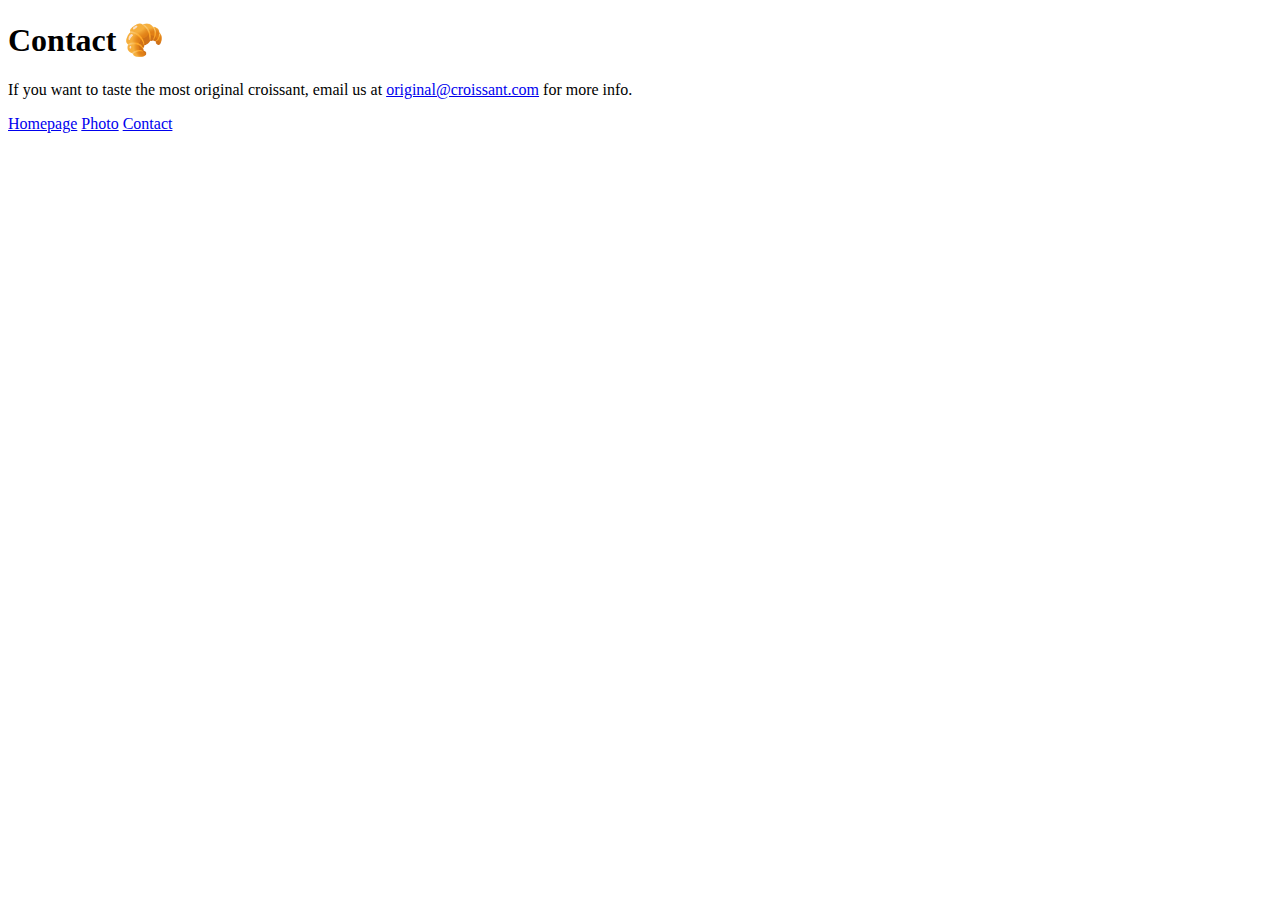
==== contact.html @ b08e7929 "HTML Structure" ====
<!DOCTYPE html>
<html lang="en">
  <head>
    <meta charset="UTF-8" />
    <meta name="viewport" content="width=<<device-width>>, initial-scale=1.0" />
    <title>Croissant</title>
  </head>
  <body>
    <h1>Contact 🥐</h1>
    <p>
      If you want to taste the most original croissant, email us at
      <a href="mailto:original@croissant.com">original@croissant.com</a> for
      more info.
    </p>
    <a href="index.html">Homepage</a>
    <a href="photo.html">Photo</a>
    <a href="contact.html">Contact</a>
  </body>
</html>
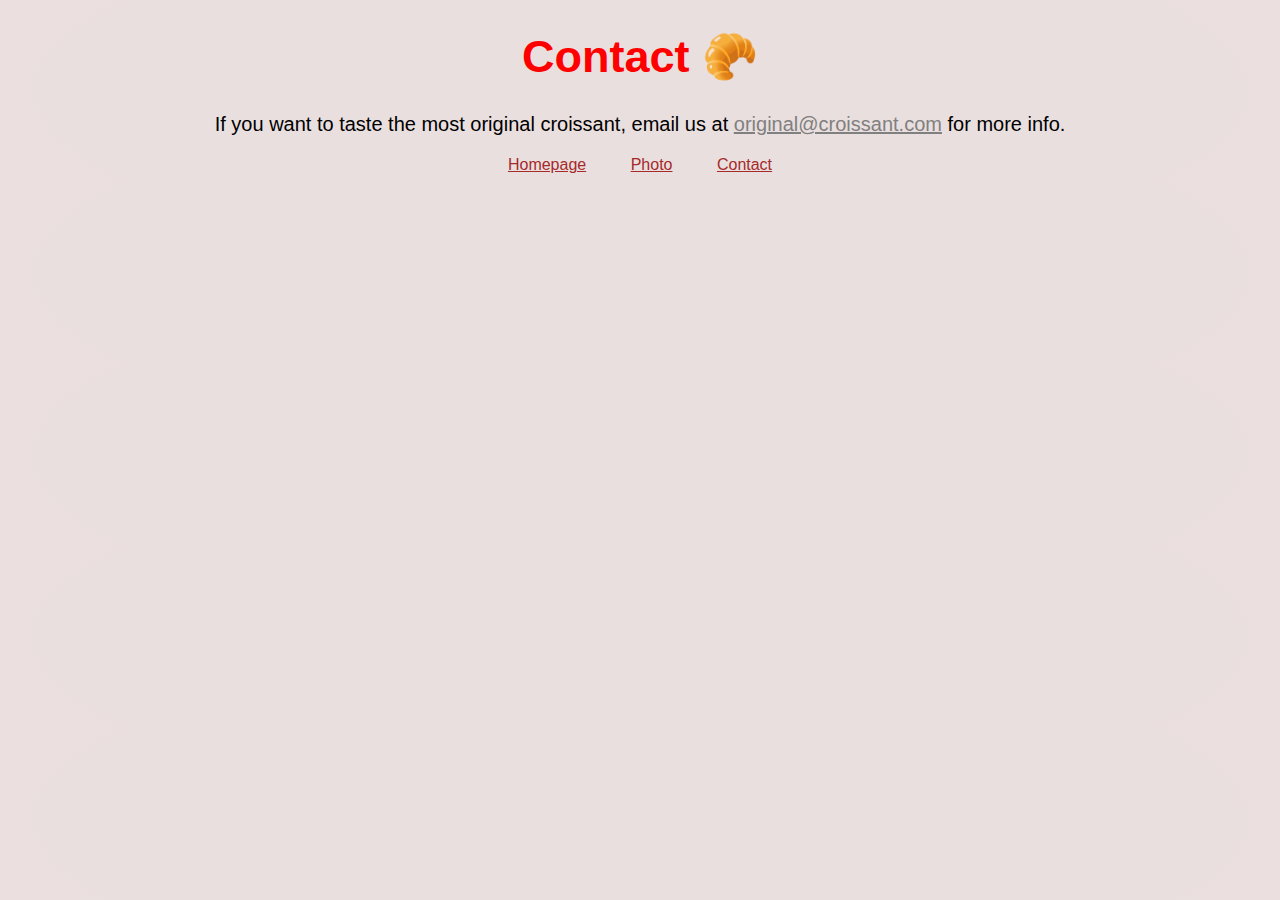
==== commit f9b70b5b: "Added CSS structure" ====
--- a/contact.html
+++ b/contact.html
@@ -4,16 +4,19 @@
     <meta charset="UTF-8" />
     <meta name="viewport" content="width=<<device-width>>, initial-scale=1.0" />
     <title>Croissant</title>
+    <link rel="stylesheet" href="/src/style.css" />
   </head>
   <body>
     <h1>Contact 🥐</h1>
     <p>
       If you want to taste the most original croissant, email us at
-      <a href="mailto:original@croissant.com">original@croissant.com</a> for
-      more info.
+      <a href="mailto:original@croissant.com">original@croissant.com</a>
+      for more info.
     </p>
-    <a href="index.html">Homepage</a>
-    <a href="photo.html">Photo</a>
-    <a href="contact.html">Contact</a>
+    <footer>
+      <a href="index.html">Homepage</a>
+      <a href="photo.html">Photo</a>
+      <a href="contact.html">Contact</a>
+    </footer>
   </body>
 </html>
--- a/src/style.css
+++ b/src/style.css
@@ -0,0 +1,40 @@
+body {
+  background: radial-gradient(73% 147%, #eadfdf 59%, #ece2df 100%),
+    radial-gradient(
+      91% 146%,
+      rgba(255, 255, 255, 0.5) 47%,
+      rgba(0, 0, 0, 0.5) 100%
+    );
+  font-family: "Gill Sans", "Gill Sans MT", Calibri, "Trebuchet MS", sans-serif;
+  text-align: center;
+}
+h1 {
+  display: block;
+  font-size: 45px;
+  color: red;
+  padding-bottom: -30px;
+}
+footer {
+  padding: 0 20px;
+}
+
+footer a {
+  margin: 0 20px;
+  color: brown;
+}
+p {
+  font-size: 20px;
+}
+p a {
+  color: grey;
+}
+img {
+  display: block;
+  max-width: 300px;
+  rotate: -90deg;
+  margin: 0 auto;
+  padding: 0;
+  border-radius: 30px;
+  box-shadow: 10px 10px 20px rgba(0, 0, 0, 0.2);
+  height: auto;
+}
